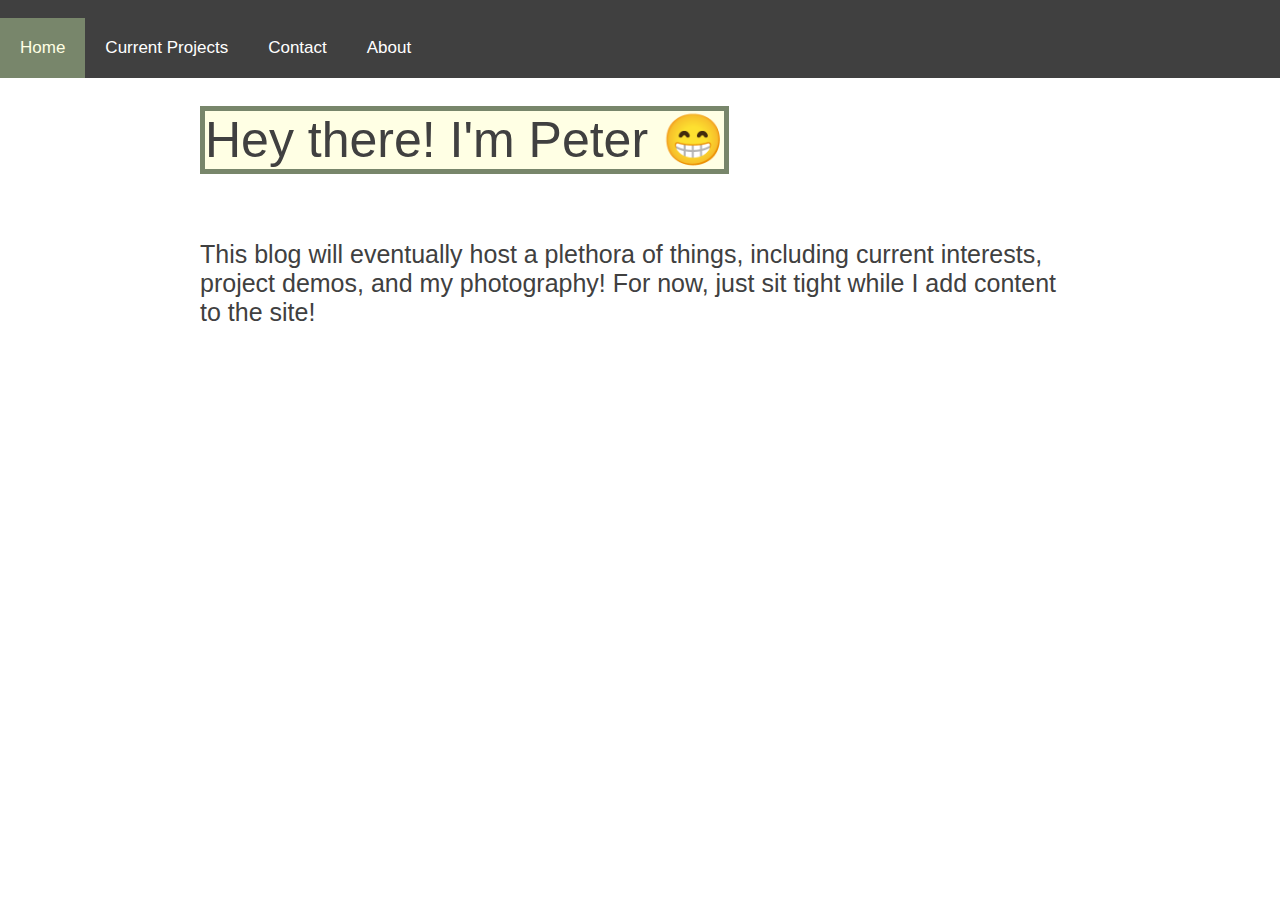
==== index.html @ 7c6f3f31 "..." ====
<!doctype html>
<html lang="en">
    <head>
        <link rel="stylesheet" href="styles/classes.css">
        <meta charset="utf-8">
        <title>Home</title>
    </head>
    <body>



      <nav class = "navbar">
        <ul>
            <li><img class = "brand-logo" src="images/peter_chibi.png" alt = ""/></li>
            <li> <a class="current" href = "index.html">Home</a></li>
            <li> <a class="navbars"
                    href= "currentproject.html">Current Projects</a></li>
            <li> <a class="navbars"
                    href= "contact.html">Contact</a></li>
            <li> <a class= "navbars"
                    href= "about.html">About</a></li>
        </ul>
      </nav>
      <main>
          <div>

            <h2 class = textbox>Hey there! I'm Peter &#128513</h2>
            <p>This blog will eventually host a plethora of things, including current interests, project demos, and my photography!
            For now, just sit tight while I add content to the site!
            </p>
          </div>
      </main>

    </body>

  </html>
---- styles/classes.css ----
body {
    background-image: url("../images/homepage-1.jpg");
    background-attachment: fixed;
    background-position: center;
    background-size: 100%;
    background-color: rgba(255,255,255,0.4);
    background-blend-mode: lighten;
    font: 18px "Roboto Light", sans-serif;
    color: #404040;
    margin: 0 auto;
    padding: 0;
}

h1 {
    font: 75px "Roboto Light", sans-serif;
    display: inline-block;

}

h2 {
    font: 50px "Roboto Light", sans-serif;
    display: inline-block;

}
h3 {
    font: 50px "Roboto Light", sans-serif;
    display: inline-block;

}
p {
    font: 25px "Roboto Light", sans-serif;
    display: inline-block;
}
main {
    padding: 5% 200px 00px 200px
}
nav {
    position: fixed;
    top: 0;
    width: 100%;
    display: inline;

}
.navbar {
    background-color: #404040;
    overflow: hidden;
}
.navbar ul {
    list-style-type: none;
    padding-left: 0;
}
.navbar a {
    float: left;
    color: white;
    text-align: center;
    padding: 20px 20px 20px 20px;
    text-decoration: none;
    font-size: 17px;}

.navbar a:hover {
    background-color: #FFFFE4;
    color:#78866B;}

.navbar a:active {
    background-color: black;
    color:white;
}

.navbar a.current {
    background-color: #78866B;
    color: #FFFFE4;
}

.brand-logo{
    display: inline;
    float: right;
    width: 4%;
    bottom: 0;
    padding: 0 0 0 0}

.textbox{
    border: 0.35rem solid #78866B;
    background-color: #FFFFE4;
    color: #404040
}
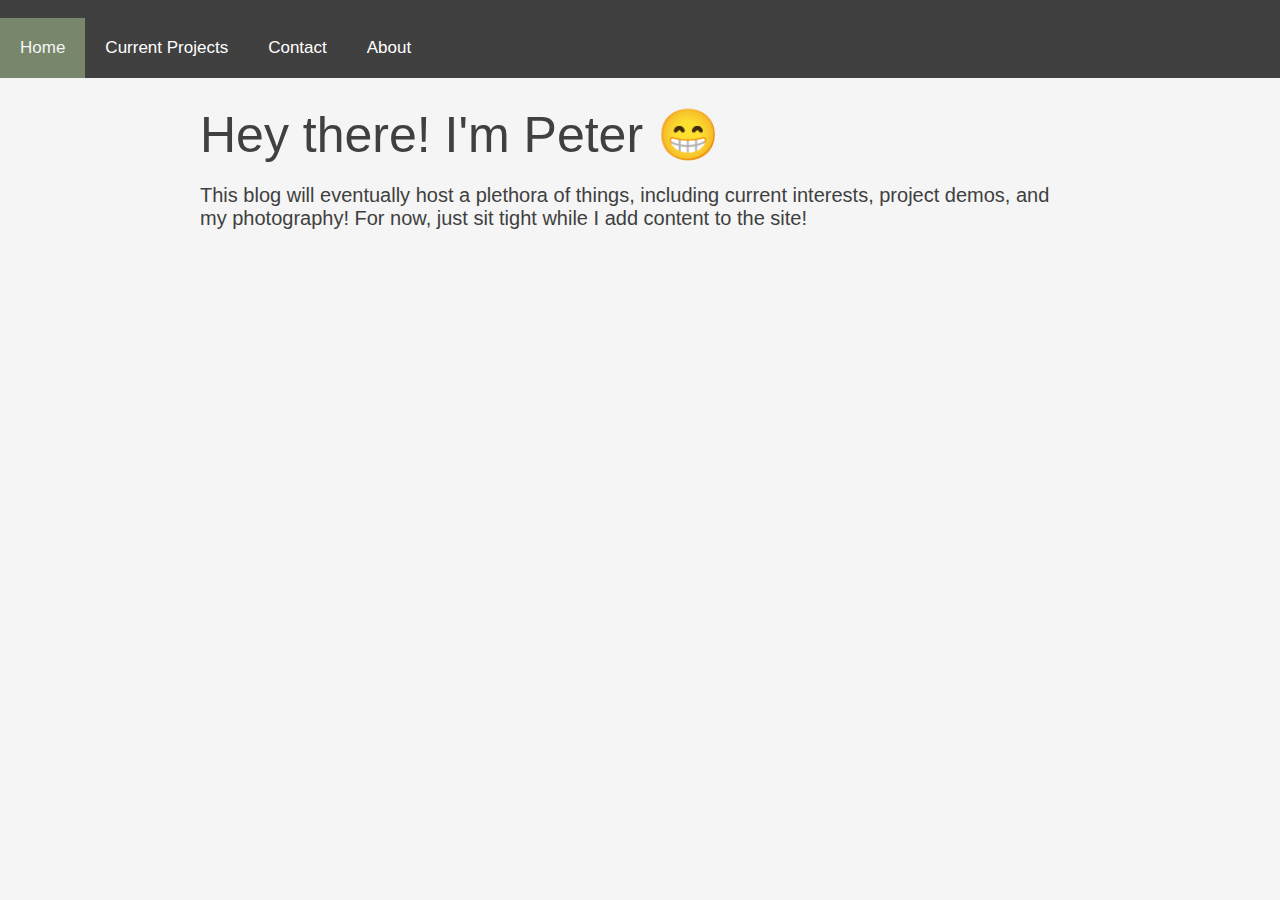
==== commit ed03d2a0: "..." ====
--- a/index.html
+++ b/index.html
@@ -1,14 +1,11 @@
 <!doctype html>
 <html lang="en">
     <head>
-        <link rel="stylesheet" href="styles/classes.css">
+        <link rel="stylesheet" href="styles/classes2.css">
         <meta charset="utf-8">
         <title>Home</title>
     </head>
     <body>
-
-
-
       <nav class = "navbar">
         <ul>
             <li><img class = "brand-logo" src="images/peter_chibi.png" alt = ""/></li>
--- a/styles/classes2.css
+++ b/styles/classes2.css
@@ -0,0 +1,89 @@
+body {
+    background-color: whitesmoke;
+    font: 18px "Roboto Light", sans-serif;
+    color: #404040;
+    margin: 0 auto;
+    padding: 0;
+}
+
+h1 {
+    font: 75px "Roboto Light", sans-serif;
+    margin-bottom: 0;
+    padding: 0 0 0 0;
+    display: inline-block;
+
+
+}
+
+h2 {
+    font: 50px "Roboto Light", sans-serif;
+    margin-bottom: 0;
+    display: inline-block;
+
+}
+h3 {
+    font: 30px "Roboto Light", sans-serif;
+    margin-bottom: 0;
+    display: inline-block;
+
+}
+p {
+    font: 20px "Roboto Light", sans-serif;
+    display: inline-block;
+}
+main {
+    padding: 5% 200px 00px 200px
+}
+nav {
+    position: fixed;
+    top: 0;
+    width: 100%;
+    display: inline;
+
+}
+.navbar {
+    background-color: #404040;
+    overflow: hidden;
+}
+.navbar ul {
+    list-style-type: none;
+    padding-left: 0;
+}
+.navbar a {
+    float: left;
+    color: white;
+    text-align: center;
+    padding: 20px 20px 20px 20px;
+    text-decoration: none;
+    font-size: 17px;}
+
+.navbar a:hover {
+    background-color: whitesmoke;
+    color:#78866B;}
+
+.navbar a:active {
+    background-color: black;
+    color:white;
+}
+
+.navbar a.current {
+    background-color: #78866B;
+    color:whitesmoke;
+}
+
+.brand-logo{
+    display: inline;
+    float: right;
+    width: 4%;
+    bottom: 0;
+    padding: 0 0 0 0}
+
+
+
+.backimage{
+    background-image: url("../images/homepage-1.jpg");
+    background-attachment: fixed;
+    background-position: center;
+    background-size: 100%;
+}
+
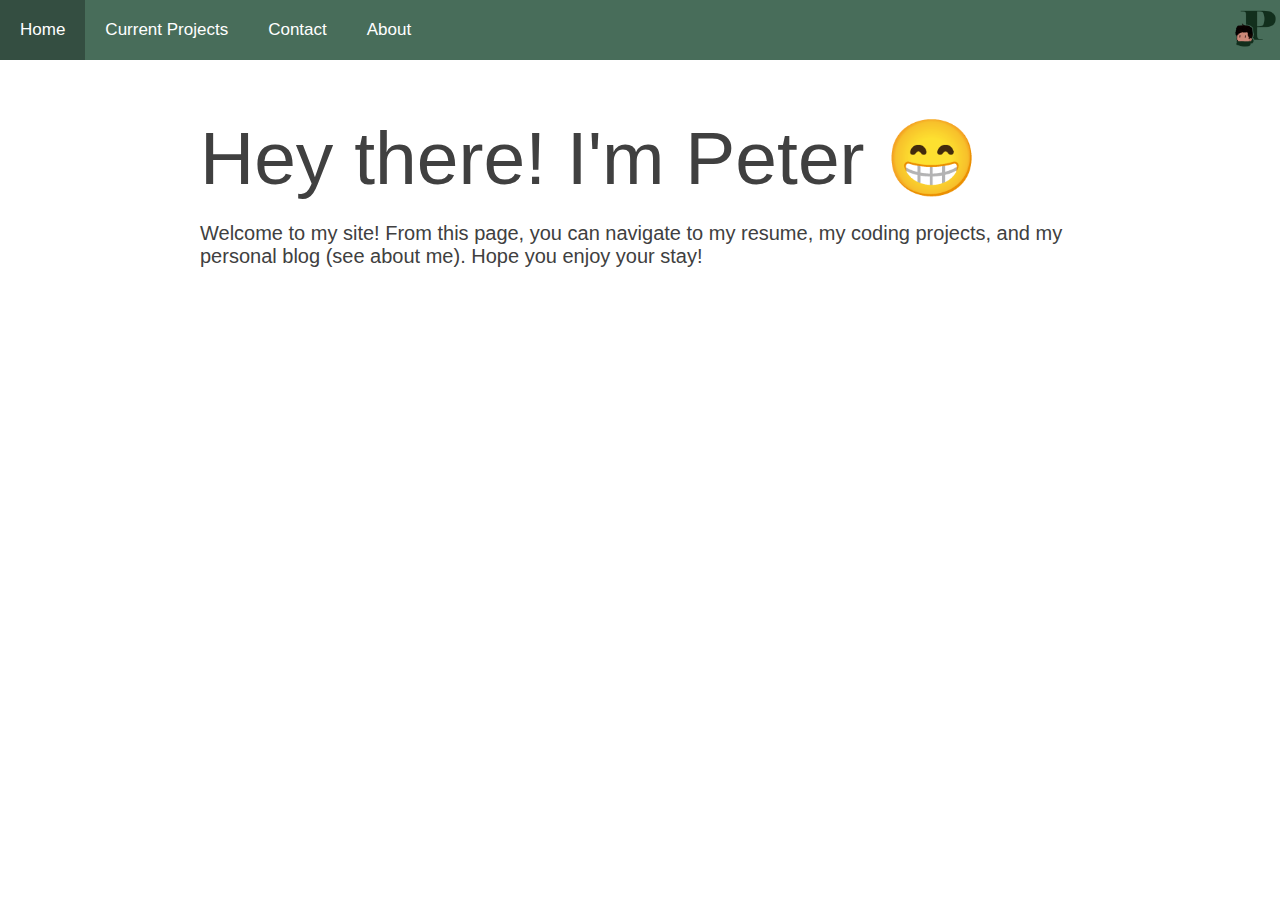
==== commit caa51c3e: "..." ====
--- a/index.html
+++ b/index.html
@@ -21,9 +21,12 @@
       <main>
           <div>
 
-            <h2 class = textbox>Hey there! I'm Peter &#128513</h2>
-            <p>This blog will eventually host a plethora of things, including current interests, project demos, and my photography!
-            For now, just sit tight while I add content to the site!
+            <h1>
+                Hey there! I'm Peter &#128513
+            </h1>
+              <br>
+            <p>
+                Welcome to my site! From this page, you can navigate to my resume, my coding projects, and my personal blog (see about me). Hope you enjoy your stay!
             </p>
           </div>
       </main>
--- a/styles/classes2.css
+++ b/styles/classes2.css
@@ -1,8 +1,8 @@
 body {
-    background-color: whitesmoke;
+    background-color: 	#FFFFFF;
     font: 18px "Roboto Light", sans-serif;
     color: #404040;
-    margin: 0 auto;
+    margin: 0;
     padding: 0;
 }
 
@@ -18,12 +18,14 @@
 h2 {
     font: 50px "Roboto Light", sans-serif;
     margin-bottom: 0;
+    padding: 0 0 0 0;
     display: inline-block;
 
 }
 h3 {
     font: 30px "Roboto Light", sans-serif;
     margin-bottom: 0;
+    padding: 0 0 0 0;
     display: inline-block;
 
 }
@@ -36,18 +38,20 @@
 }
 nav {
     position: fixed;
-    top: 0;
     width: 100%;
     display: inline;
 
 }
 .navbar {
-    background-color: #404040;
+    background-color: #486D5A;
     overflow: hidden;
+    margin: 0;
+    padding: 0;
 }
 .navbar ul {
     list-style-type: none;
     padding-left: 0;
+    margin: 0;
 }
 .navbar a {
     float: left;
@@ -58,8 +62,8 @@
     font-size: 17px;}
 
 .navbar a:hover {
-    background-color: whitesmoke;
-    color:#78866B;}
+    background-color: white;
+    color: #344E41;}
 
 .navbar a:active {
     background-color: black;
@@ -67,8 +71,8 @@
 }
 
 .navbar a.current {
-    background-color: #78866B;
-    color:whitesmoke;
+    background-color: #344E41;
+    color:white;
 }
 
 .brand-logo{
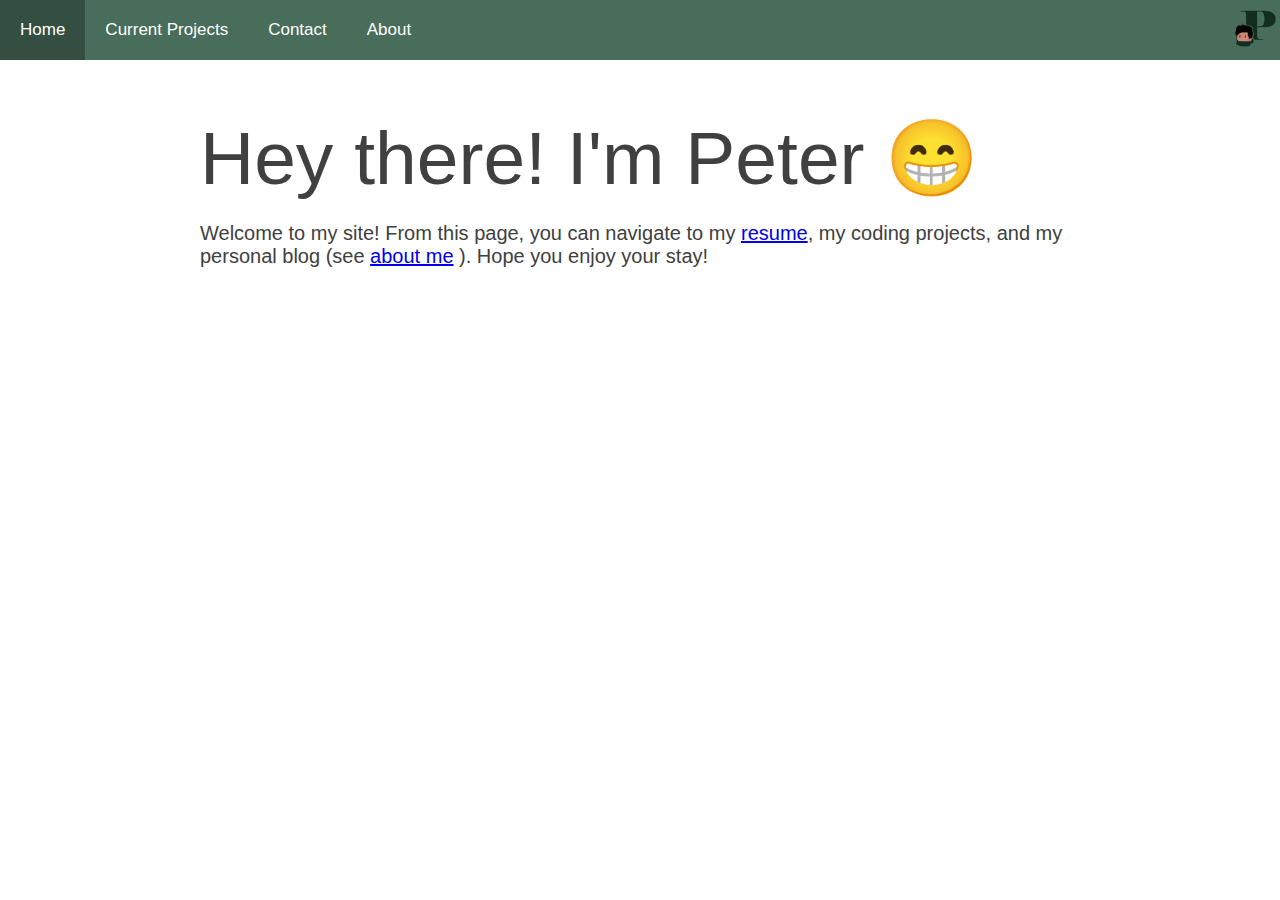
==== commit fdd68e98: "..." ====
--- a/index.html
+++ b/index.html
@@ -26,7 +26,8 @@
             </h1>
               <br>
             <p>
-                Welcome to my site! From this page, you can navigate to my resume, my coding projects, and my personal blog (see about me). Hope you enjoy your stay!
+                Welcome to my site! From this page, you can navigate to my <a href = "images/resume_.pdf"> resume</a>, my coding projects, and my personal blog (see <a href = "about.html"> about me</a>
+                ). Hope you enjoy your stay!
             </p>
           </div>
       </main>
